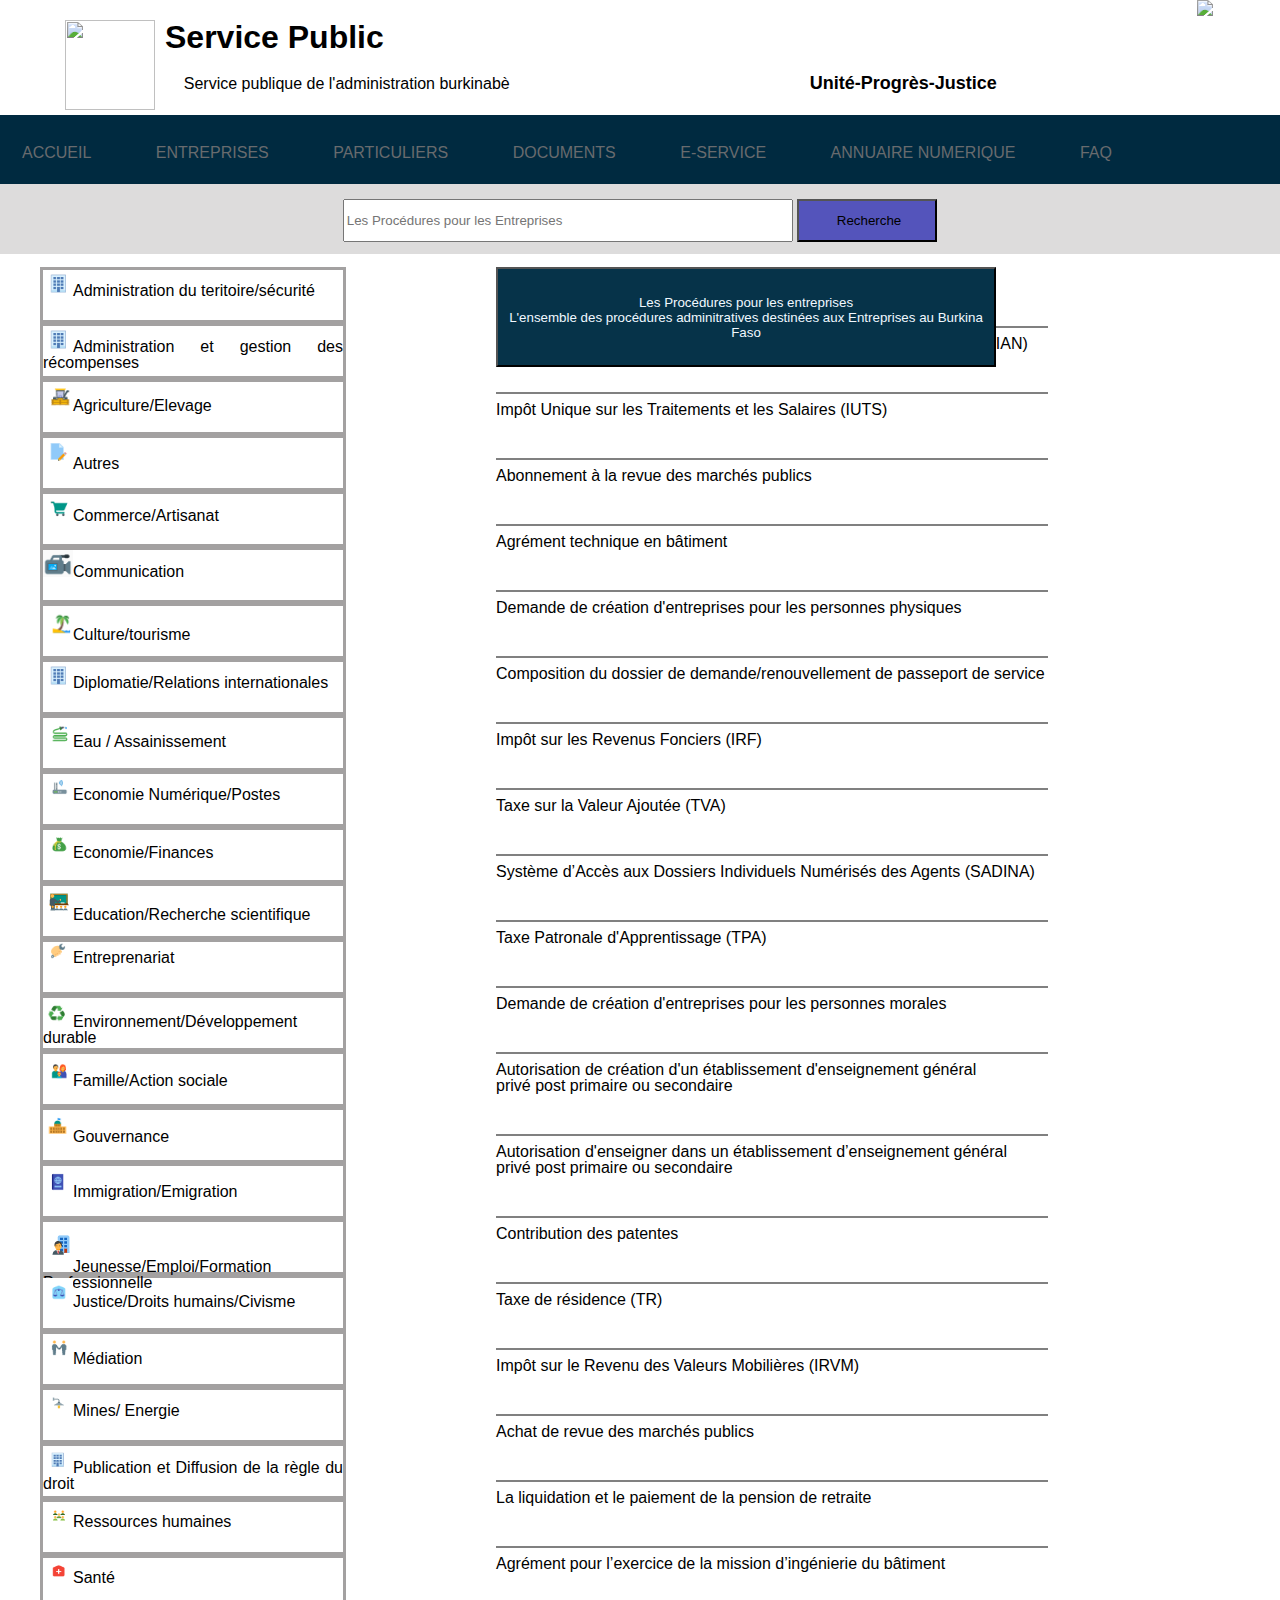
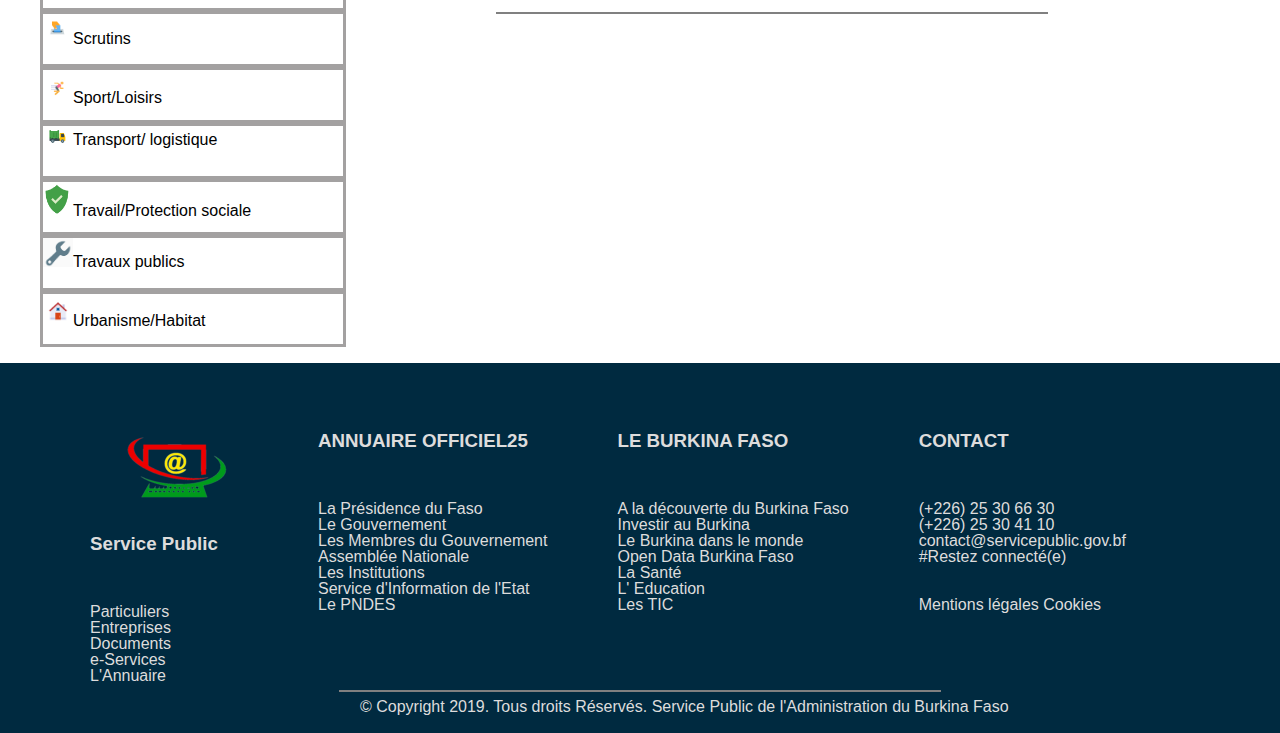
==== ind2x.html @ 5f891c37 "mon site" ====
<!DOCTYPE html>
<html lang="en">
<head>
    <meta charset="UTF-8">
    <meta http-equiv="X-UA-Compatible" content="IE=edge">
    <meta name="viewport" content="width=device-width, initial-scale=1.0">
    <title>Document</title>
    <link rel="stylesheet" href="style.css">
</head>
<body>
    <header class="header">
        <img class="almoirie" src="C:\Users\hp\Desktop\Photo site\images\\Capture d’écran 2023-03-26 100740.png" width="90px" height="90px">
        <h1 class="SP">Service Public</h1>
        <p class="Spab">Service publique de l'administration burkinabè</p>
        <h4 class="upj">Unité-Progrès-Justice</h4>
        <img class="drapeau" src="C:\Users\hp\Desktop\Photo site\images\\Capture d’écran 2023-03-26 100909.png">
    </header>
    <section>
        <nav class="nav">
            <ul class="navig">
                <li><a href="C:\Users\hp\Desktop\Photo site\index.html">ACCUEIL</a></li>
                <li><a href="C:\Users\hp\Desktop\Photo site\index.html">ENTREPRISES</a></li>
                <li><a href="#">PARTICULIERS</a></li>
                <li><a href="#">DOCUMENTS</a></li>
                <li><a href="#">E-SERVICE</a></li>
                <li><a href="#">ANNUAIRE NUMERIQUE</a></li>
                <li><a href="#">FAQ</a></li>
            </ul>
        </nav>
        <div class="derive">
        <div class="milieu">
            <input class="rell" name="search" id="search" type="search" placeholder="Les Procédures pour les Entreprises">
        <button class="button">
            <span> <img src=""> Recherche </span>
        </button>
    </div>
    </div>
    </section>
    <section class="diffi">
        <section>
                   <div ><img src="images/Capture d’écran 2023-03-26 101537.png">Administration du 
                    teritoire/sécurité</div>
                    <div><img src="images/Capture d’écran 2023-03-26 101537.png">Administration et gestion des récompenses</div>
                    <div><img src="images/Capture d’écran 2023-03-26 192437.png">Agriculture/Elevage</div>
                    <div><img src="images/Capture d’écran 2023-03-26 192513.png">Autres</div>
                    <div><img src="images/Capture d’écran 2023-03-26 192559.png">Commerce/Artisanat</div>
                    <div><img src="images/Capture d’écran 2023-03-26 122137.png">Communication</div>
                    <div><img src="images/Capture d’écran 2023-03-26 192639.png">Culture/tourisme</div>
                    <div><img src="images/Capture d’écran 2023-03-26 101537.png">Diplomatie/Relations internationales</div>
                    <div><img src="images/Capture d’écran 2023-03-26 192746.png">Eau / Assainissement</div>
                    <div><img src="images/Capture d’écran 2023-03-26 192820.png">Economie Numérique/Postes</div>
                    <div><img src="images/Capture d’écran 2023-03-26 192849.png">Economie/Finances</div>
                    <div><img src="images/Capture d’écran 2023-03-26 192923.png">Education/Recherche scientifique</div>
                    <div><img src="images/Capture d’écran 2023-03-26 193004.png">Entreprenariat</div>
                    <div><img src="images/Capture d’écran 2023-03-26 193038.png">Environnement/Développement durable</div>
                    <div><img src="images/Capture d’écran 2023-03-26 193144.png">Famille/Action sociale</div>
                    <div><img src="images/Capture d’écran 2023-03-26 193217.png">Gouvernance</div>
                    <div><img src="images/Capture d’écran 2023-03-26 193324.png">Immigration/Emigration</div>
                    <div><img src="images/Capture d’écran 2023-03-26 193417.png">Jeunesse/Emploi/Formation Professionnelle</div>
                    <div><img src="images/Capture d’écran 2023-03-26 193448.png">Justice/Droits humains/Civisme</div>
                    <div><img src="images/Capture d’écran 2023-03-26 193543.png">Médiation</div>
                    <div><img src="images/Capture d’écran 2023-03-26 193622.png">Mines/ Energie</div>
                    <div><img src="images/Capture d’écran 2023-03-26 193709.png">Publication et Diffusion de la règle du droit</div>
                    <div><img src="images/Capture d’écran 2023-03-26 193837.png">Ressources humaines</div>
                    <div><img src="images/Capture d’écran 2023-03-26 193954.png">Santé</div>
                    <div><img src="images/Capture d’écran 2023-03-26 194032.png">Scrutins</div>
                    <div><img src="images/Capture d’écran 2023-03-26 194122.png">Sport/Loisirs</div>
                    <div><img src="images/Capture d’écran 2023-03-26 101505.png">Transport/ logistique</div>
                    <div><img src="images/Capture d’écran 2023-03-26 122345.png">Travail/Protection sociale</div>
                    <div><img src="images/Capture d’écran 2023-03-26 122258.png">Travaux publics</div>
                    <div><img src="images/Capture d’écran 2023-03-26 194201.png">Urbanisme/Habitat</div> 
                </section>
                <section class="secte">
                    <table class="tableau">
                        <button class="but">
                            <span> <img src="">Les Procédures pour les entreprises <br> L'ensemble des procédures adminitratives destinées aux                                  
                                Entreprises au Burkina Faso</span>
                        </button>
                         <h4 class="hh">Les procedures les plus demandées pour les entreprises</h4>
                         <hr width="550" color="grey"text align="left">
                            <table class="display">
                            <tr>Système d’accès aux Dossiers individuels des archives numérisées (DIAN)</tr><br><br><br>
                            <hr width="550" color="grey"text align="left">
                            <tr>Impôt Unique sur les Traitements et les Salaires (IUTS)</tr><br><br><br>
                            <hr width="550" color="grey" text align="left">
                            <tr>Abonnement à la revue des marchés publics</tr><br><br><br>
                            <hr width="550" color="grey"text align="left">
                            <tr>Agrément technique en bâtiment</tr><br><br><br>
                            <hr width="550" color="grey"text align="left">
                            <tr>Demande de création d'entreprises pour les personnes physiques</tr><br><br><br>
                            <hr width="550" color="grey"text align="left">
                            <tr>Composition du dossier de demande/renouvellement de passeport de service</tr><br><br><br>
                            <hr width="550" color="grey"text align="left">
                            <tr>Impôt sur les Revenus Fonciers (IRF)</tr><br><br><br>
                            <hr width="550" color="grey"text align="left">
                            <tr>Taxe sur la Valeur Ajoutée (TVA)</tr><br><br><br>
                            <hr width="550" color="grey"text align="left">
                            <tr>Système d’Accès aux Dossiers Individuels Numérisés des Agents (SADINA)</tr><br><br><br>
                            <hr width="550" color="grey"text align="left">
                            <tr>Taxe Patronale d'Apprentissage (TPA)</tr><br><br><br>
                            <hr width="550" color="grey"text align="left">
                            <tr>Demande de création d'entreprises pour les personnes morales</tr><br><br><br>
                            <hr width="550" color="grey"text align="left">
                            <tr>Autorisation de création d'un établissement d'enseignement général <br>privé post primaire ou secondaire
                            </tr><br><br><br><hr width="550" color="grey"text align="left">
                            <tr>Autorisation d'enseigner dans un établissement d’enseignement général <br>privé post primaire ou secondaire</tr><br><br><br>
                            <hr width="550" color="grey"text align="left">
                            <tr>Contribution des patentes</tr><br><br><br>
                            <hr width="550" color="grey"text align="left">
                            <tr>Taxe de résidence (TR)</tr><br><br><br>
                            <hr width="550" color="grey"text align="left">
                            <tr>Impôt sur le Revenu des Valeurs Mobilières (IRVM)</tr><br><br><br>
                            <hr width="550" color="grey"text align="left">
                            <tr>Achat de revue des marchés publics</tr><br><br><br>
                            <hr width="550" color="grey"text align="left">
                            <tr>La liquidation et le paiement de la pension de retraite</tr><br><br><br>
                            <hr width="550" color="grey"text align="left">
                            <tr>Agrément pour l’exercice de la mission d’ingénierie du bâtiment</tr><br><br><br>
                            <hr width="550" color="grey"text align="left">
                        </table>
                        
                    </table>
                </section>
    </section>
     <br>
    <section class="dernier">
        <div class="direction">
            <div>
                <img src="images/Capture d’écran 2023-03-26 101156.png"<br>
                <h3>Service Public</h3><br>
                <p>Particuliers<br>
                    Entreprises<br>
                    Documents<br>
                    e-Services<br>
                    L'Annuaire</p>
            </div>
            <div>
                <h3>ANNUAIRE OFFICIEL25</h3><br>
                <p>La Présidence du Faso<br>
                    Le Gouvernement<br>
                    Les Membres du Gouvernement<br>
                    Assemblée Nationale<br>
                    Les Institutions<br>
                    Service d'Information de l'Etat<br>
                    Le PNDES</p>
            </div>
            <div>
                <h3>LE BURKINA FASO</h3><br>
                <p>A la découverte du Burkina Faso<br>
                    Investir au Burkina<br>
                    Le Burkina dans le monde<br>
                    Open Data Burkina Faso<br>
                    La Santé<br>
                    L' Education<br>
                    Les TIC</p>
            </div>
            <div>
                <h3>CONTACT</h3><br>
                <p>(+226) 25 30 66 30<br>
                    (+226) 25 30 41 10<br>
                    contact@servicepublic.gov.bf<br>
                    #Restez connecté(e)<br><br><br>
                    Mentions légales Cookies</p>
            </div>
        </div><br><br>
        <hr width="600" color="grey">
        <p class="dern">© Copyright 2019. Tous droits Réservés. Service Public de l'Administration du Burkina Faso</p>
    </section>
</body>
</html>
---- style.css ----
body{
    margin: 0%;
    padding: 0%;
}
html{
    line-height: 1;
    font-family: -apple-system,BlinkMacSystemFont,"Segoe UI",Roboto,Oxygen-Sans,Ubuntu,Cantarell,"Helvetica Neue",sans-serif;
    font-weight: normal;
}
.header{
    display: inline-flex;
    margin: 0%;
    padding: 0%;
}
.almoirie{
    margin-left: 65px;
    margin-top: 20px;
}
.SP{
    margin-left: 10px;
    margin-bottom: 10px;
}
.Spab{
    position: relative;
    left: -200px;
    top: 60px;
}
.upj{
    position: relative;
    top: 50px;
    font-size: 18px;
    margin-left: 100px;
}
.drapeau{
    margin-left: 200px;
}
.navig{
    position: relative;
    top: 2px;
    right: 8px;
    list-style: none;
    width: 1357px;
    margin: 0px;
    background-color:#002a40; 
    margin: 0%; 
    padding: 0%;   
}
.navig li{
    display: inline-block;
}
.navig li a{
    display: block;
    padding: 30px;
    text-decoration: none;
    color: rgb(104, 107, 110);
    height: 9px;
};
.navig li a:hover{
    color: blueviolet;
}
.nav ul li a:hover{
    color: rgb(250, 252, 253);
}
.milieu{
    text-align: center;
    margin-top: 15px;
    position: relative;
    top: 15px;
}
.rell{
    height: 43px;
    width: 450px;
}
.button{
    height: 43px;
    background-color: rgb(84, 84, 187);
    width: 140px;
}
.derive{
    background-color: #dddcdc;
    height: 70px;
    margin: 0px;
    position: relative;
    top: -13px;
    bottom: 15px;
    padding: 0%;
}
.moi{
    text-align: center;
}
.moi1{
    font-size: 40px;

}
.moi2{
    font-family: sans-serif;
    
}
.align{
    display: flex;
    gap: 40px;
    position: relative;
    top: 50px;
    margin-left: 90px;
    margin-right: 90px;
    text-align: center;
}
.une{
    width: 450px;
    height: 180px;
    box-shadow: 0px 2px 2px 2px rgb(182, 176, 176);
    border-radius: 1px;
}
.deux{
    width: 450px;
    height: 180px;
    box-shadow: 0px 2px 2px 2px rgb(182, 176, 176);
    border-radius: 1px;
}
.trois{
    width: 450px;
    box-shadow: 0px 2px 2px 2px rgb(182, 176, 176);
    border-radius: 1px;
}
.quatre{
    width: 450px;
    box-shadow: 0px 2px 2px 2px rgb(182, 176, 176);
    border-radius: 1px;
    
}
section .align div:hover{
    background-color: #002a40;
    color: #dddcdc;
    font-weight: bold;
    border-radius: 3px;
    box-shadow: 0px 4px 4px 4px rgb(149, 146, 153);
    cursor: pointer;
    overflow-block: hidden;
    background: linear-gradient(rgb(120, 120, 224), rgb(3, 1, 27));
}
.button2{
    position: relative;
    top: 80px;
    margin-left: 580px;
    width: 200px;
    height: 40px;
    background-color: #002a40;
    border-radius: 5px;
    color: #dddcdc;
}
.center{
    text-align: center;
    font-size: 20px;
}
.center1{
    font-size: 45px;
}
.Rectangle6{
    background-color: #f5f5f5 !important;
    height: 880px;
}
.pourquoi{
    display: flex;
    gap: 70px;
    position: relative;
    top: 50px;
    margin-left: 90px;
    margin-right: 90px;
    text-align: center;
}
.pourquoi div{
    box-shadow: 3px 3px 7px 7px #dddcdc;
     
}
.pour{
    background-color: white;
    border-radius: 3px;
    width: 250px;
    height: 250px;
}
.marge{
    position: relative;
    top: 10px;
}
.pour1{
    background-color: white;
    border-radius: 3px;
    width: 250px;
    height: 250px;
}
.pour2{
    background-color: white;
    border-radius: 3px;
    width: 250px;
    height: 250px;
}
.pour3{
    background-color: white;
    border-radius: 3px;
    width: 250px;
    height: 250px;
}
.pourquoi2{
    display: flex;
    gap: 70px;
    position: relative;
    top: 50px;
    margin-left: 90px;
    margin-right: 90px;
    text-align: center;
}
.pourquoi2 div{
    box-shadow: 3px 3px 7px 7px #dddcdc;
}
.pour4{
    background-color: white;
    border-radius: 3px;
    width: 250px;
    height: 250px;
}
.pour5{
    background-color: white;
    border-radius: 3px;
    width: 250px;
    height: 250px;
}
.pour6{
    background-color: white;
    border-radius: 3px;
    width: 250px;
    height: 250px;
}
.pour7{
    background-color: white;
    border-radius: 3px;
    width: 250px;
    height: 250px;
}
.button4{
    position: relative;
    top: 60px;
    margin-left: 580px;
    width: 200px;
    height: 40px;
    background-color: #002a40;
    border-radius: 5px;
    color: #dddcdc;   
}
.dernier{
    background-color: #002a40;
    height: 370px;
}
.direction{
    display: flex;
    gap: 70px;
    position: relative;
    top: 50px;
    margin-left: 90px;
    margin-right: 90px;
    text-align: center;
    text-align: justify;
    color: #dddcdc;
}
section .align div:hover{
    background-color: #002a40;
    color: #dddcdc;
    font-weight: bold;
    border-radius: 3px;
    box-shadow: 0px 4px 4px 4px rgb(149, 146, 153);
    cursor: pointer;
    overflow-block: hidden;
}
.dern{
    position: relative;
    bottom: 9px;
    margin-left: 360px;
    color: #dddcdc;
}
.diffi img{
    width: 30px;
}
.diffi div{
    border-style: solid;
    border-color: #a3a1a1;
    height: 50px;
    margin-left: 40px;
    width: 300px;
}
.diffi{
    width: 100%;
    display: flex;
    text-align: justify;
    gap: 150px;
}
.display{
    line-height: 5px;
    border-color: grey;
    position: relative;
    top: 150px;
    
}
.display tr{
    position: relative;
    top: 100px;
}
.tableau{
    position: relative;
    top: 900px;
}
.but{
    background-color: #063349;
    color: aliceblue;
    width: 500px;
    height: 100px;
    position: absolute;
    z-index: 1;
}
.hh{
    position: relative;
    top: 50px;
}
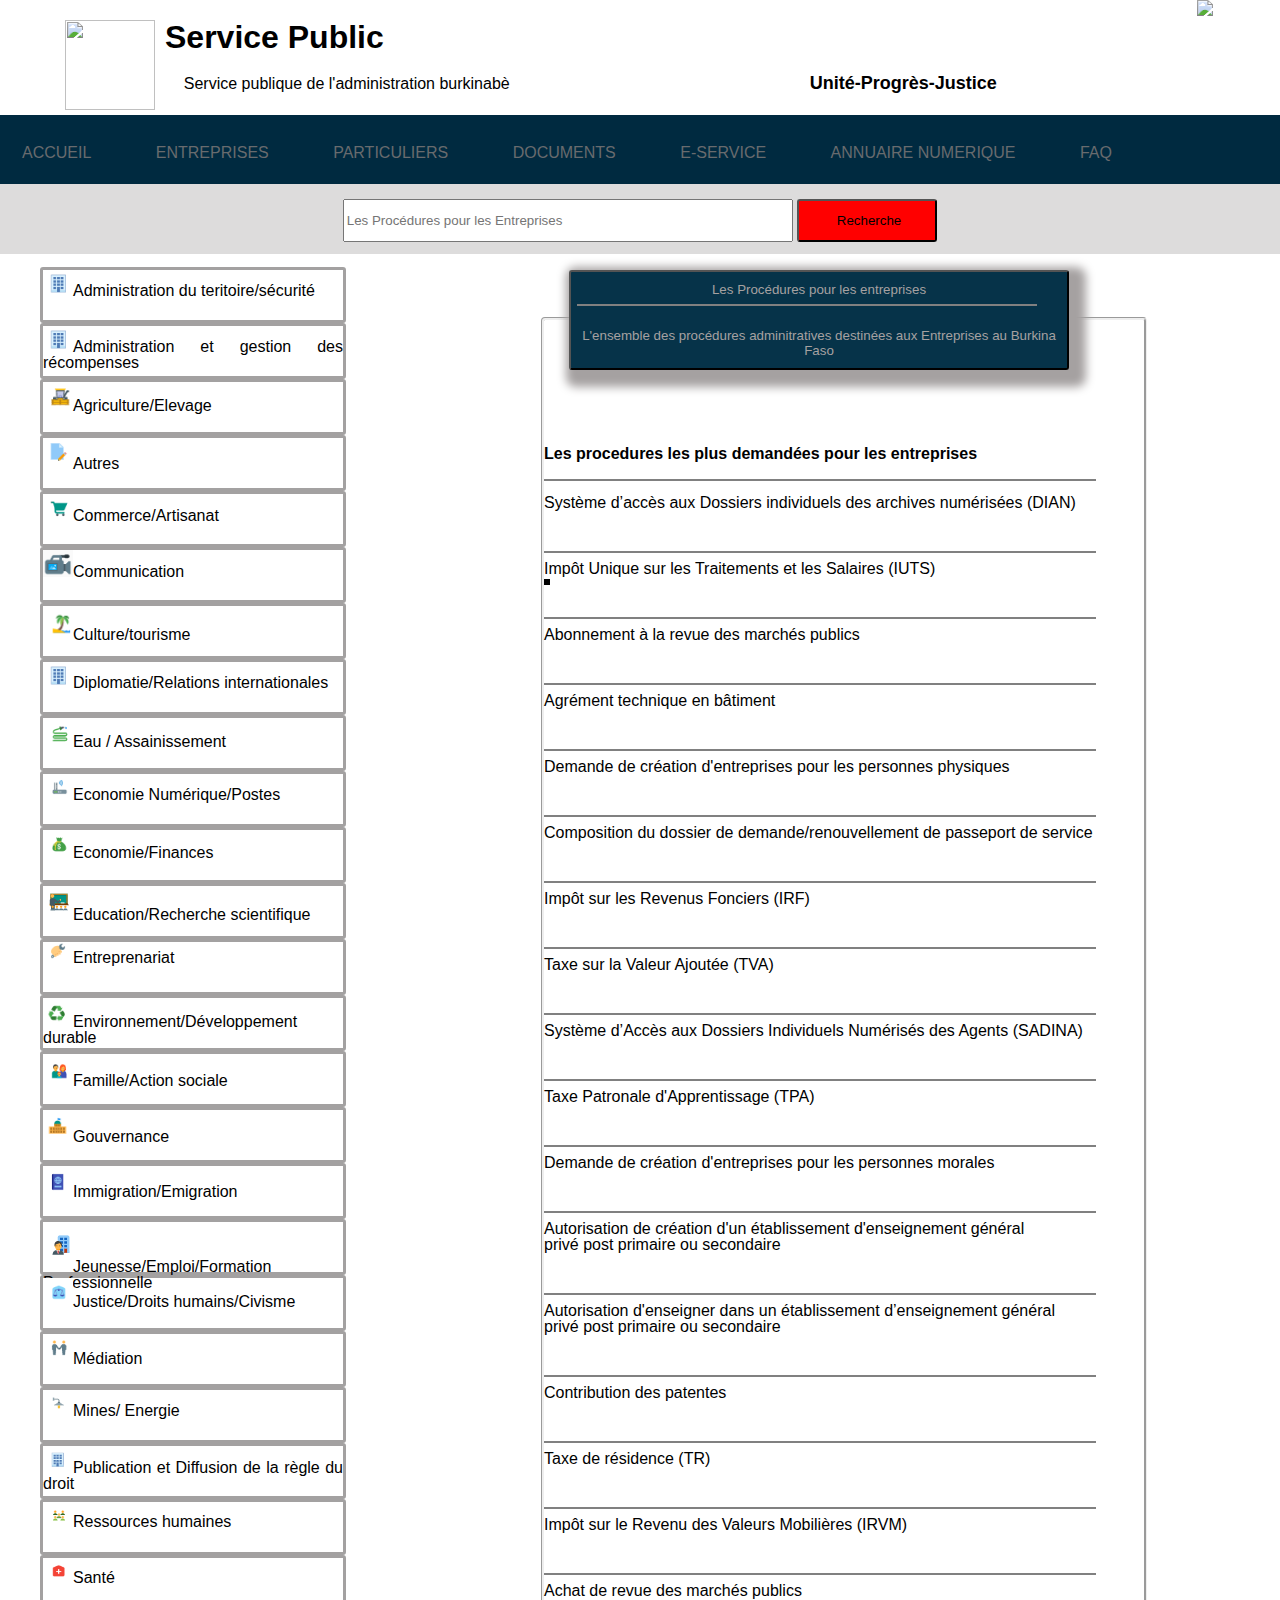
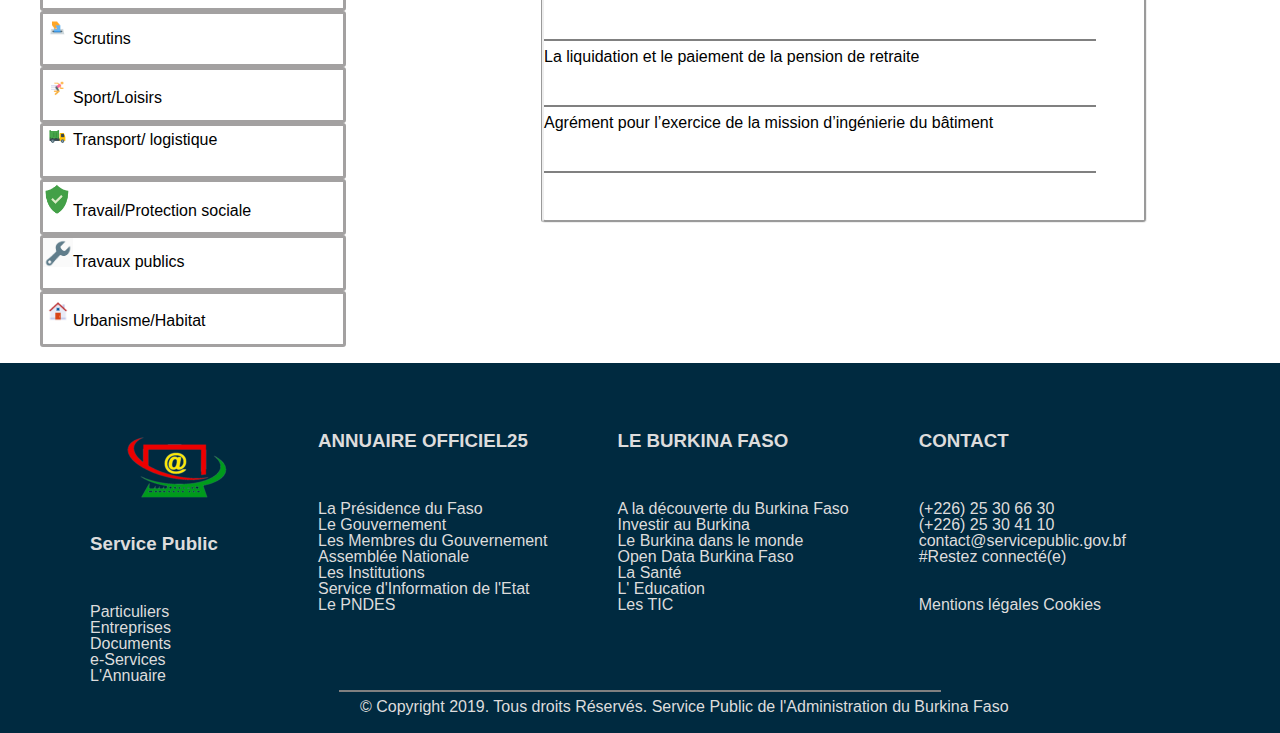
==== commit befb9d12: "mon site" ====
--- a/ind2x.html
+++ b/ind2x.html
@@ -30,14 +30,14 @@
         <div class="derive">
         <div class="milieu">
             <input class="rell" name="search" id="search" type="search" placeholder="Les Procédures pour les Entreprises">
-        <button class="button">
+        <button class="butt2n">
             <span> <img src=""> Recherche </span>
         </button>
     </div>
     </div>
     </section>
     <section class="diffi">
-        <section>
+        <section class="hover1">
                    <div ><img src="images/Capture d’écran 2023-03-26 101537.png">Administration du 
                     teritoire/sécurité</div>
                     <div><img src="images/Capture d’écran 2023-03-26 101537.png">Administration et gestion des récompenses</div>
@@ -73,7 +73,7 @@
                 <section class="secte">
                     <table class="tableau">
                         <button class="but">
-                            <span> <img src="">Les Procédures pour les entreprises <br> L'ensemble des procédures adminitratives destinées aux                                  
+                            <span> <img src="">Les Procédures pour les entreprises <br><hr width="458" color="grey"text align="left"><br> L'ensemble des procédures adminitratives destinées aux                                  
                                 Entreprises au Burkina Faso</span>
                         </button>
                          <h4 class="hh">Les procedures les plus demandées pour les entreprises</h4>
@@ -118,7 +118,6 @@
                             <tr>Agrément pour l’exercice de la mission d’ingénierie du bâtiment</tr><br><br><br>
                             <hr width="550" color="grey"text align="left">
                         </table>
-                        
                     </table>
                 </section>
     </section>
--- a/style.css
+++ b/style.css
@@ -1,6 +1,11 @@
 body{
     margin: 0%;
     padding: 0%;
+}
+@media screen and (max-width: 1500px){
+    .bloc{
+        width: 90%;
+    }
 }
 html{
     line-height: 1;
@@ -76,6 +81,12 @@
     background-color: rgb(84, 84, 187);
     width: 140px;
 }
+.butt2n{
+    height: 43px;
+    background-color: red;
+    width: 140px;
+    border-radius: 3px;
+}
 .derive{
     background-color: #dddcdc;
     height: 70px;
@@ -136,7 +147,7 @@
     box-shadow: 0px 4px 4px 4px rgb(149, 146, 153);
     cursor: pointer;
     overflow-block: hidden;
-    background: linear-gradient(rgb(120, 120, 224), rgb(3, 1, 27));
+    background: linear-gradient(rgb(101, 101, 240), rgb(26, 10, 207));
 }
 .button2{
     position: relative;
@@ -285,6 +296,7 @@
     height: 50px;
     margin-left: 40px;
     width: 300px;
+    border-radius: 3px;
 }
 .diffi{
     width: 100%;
@@ -293,11 +305,18 @@
     gap: 150px;
 }
 .display{
-    line-height: 5px;
-    border-color: grey;
-    position: relative;
-    top: 150px;
-    
+    line-height: px;
+    border-color: grey; 
+}
+.secte{
+    border-style: groove;
+    height: 1500px;
+    width: 600px;
+    border-radius: 4px;
+    position: relative;
+    top: 50px;
+    position: relative;
+    left: 45px;
 }
 .display tr{
     position: relative;
@@ -305,7 +324,9 @@
 }
 .tableau{
     position: relative;
-    top: 900px;
+    top: 90px;
+    border: solid;
+   
 }
 .but{
     background-color: #063349;
@@ -314,8 +335,18 @@
     height: 100px;
     position: absolute;
     z-index: 1;
+    position: relative;
+    bottom: 50px;
+    border-radius: 3px;
+    margin-left: 25px;
+    box-shadow: 7px 7px 10px 10px;
+    color: rgb(165, 161, 161);
 }
 .hh{
     position: relative;
-    top: 50px;
-}
+    top: 5px;
+}
+.diffi .hover1 div:hover{
+    box-shadow: 4px 4px 20px black;
+
+}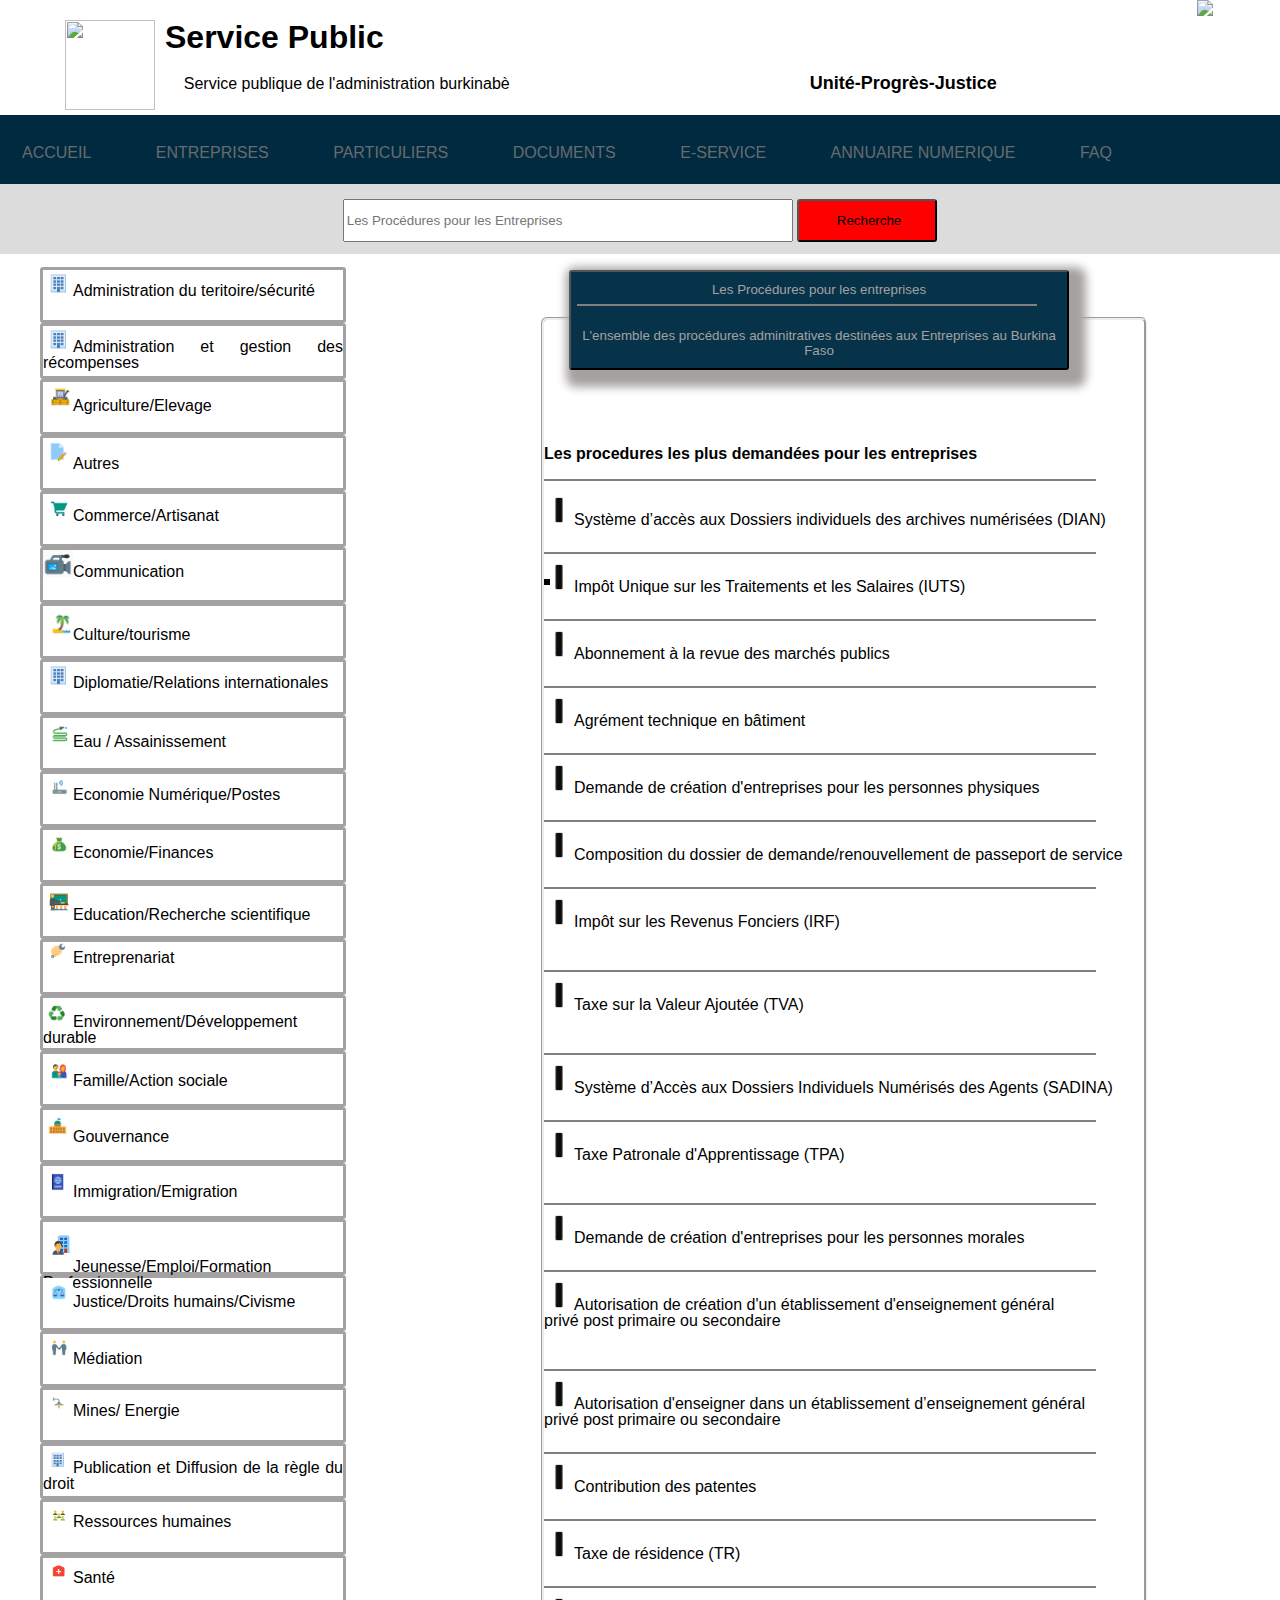
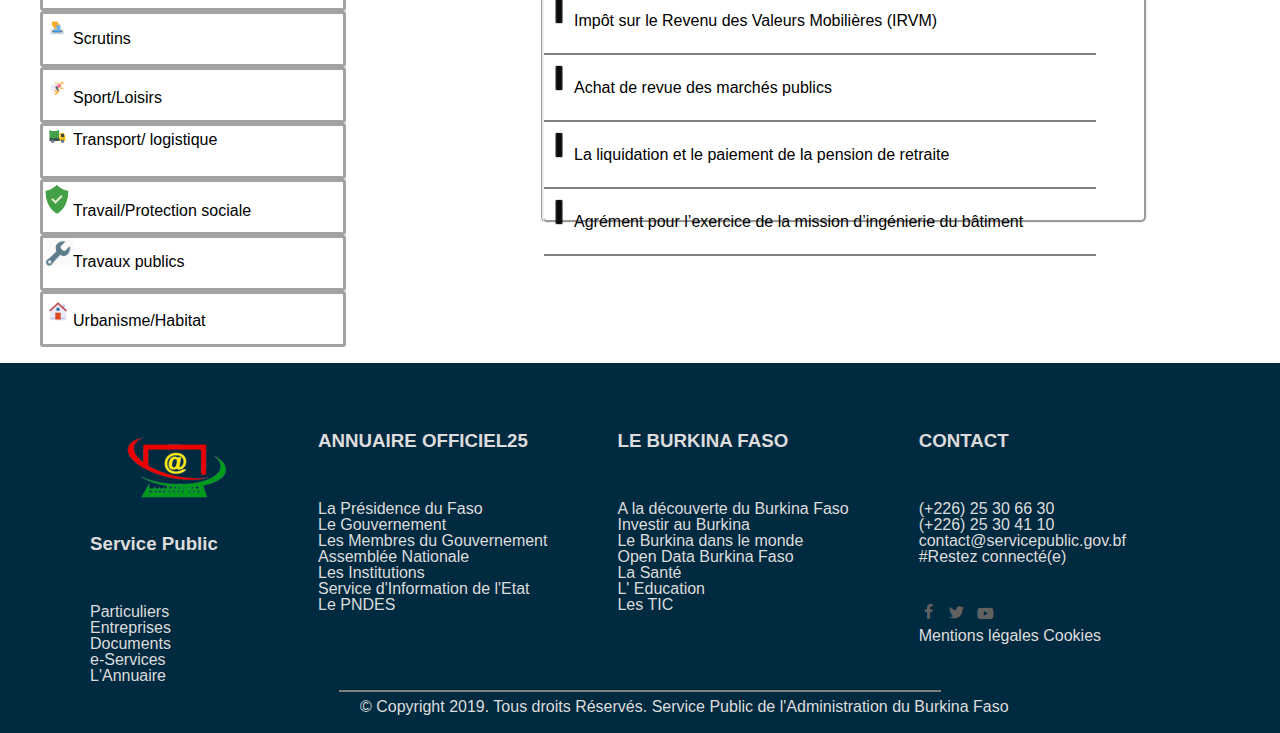
==== commit d7dd78a2: "mon site" ====
--- a/ind2x.html
+++ b/ind2x.html
@@ -79,43 +79,43 @@
                          <h4 class="hh">Les procedures les plus demandées pour les entreprises</h4>
                          <hr width="550" color="grey"text align="left">
                             <table class="display">
-                            <tr>Système d’accès aux Dossiers individuels des archives numérisées (DIAN)</tr><br><br><br>
+                            <tr><img src="images/icons8_thick_vertical_line_24p_eo.png">Système d’accès aux Dossiers individuels des archives numérisées (DIAN)</tr><br><br>
                             <hr width="550" color="grey"text align="left">
-                            <tr>Impôt Unique sur les Traitements et les Salaires (IUTS)</tr><br><br><br>
+                            <tr><img src="images/icons8_thick_vertical_line_24p_eo.png">Impôt Unique sur les Traitements et les Salaires (IUTS)</tr><br><br>
                             <hr width="550" color="grey" text align="left">
-                            <tr>Abonnement à la revue des marchés publics</tr><br><br><br>
+                            <tr><img src="images/icons8_thick_vertical_line_24p_eo.png">Abonnement à la revue des marchés publics</tr><br><br>
                             <hr width="550" color="grey"text align="left">
-                            <tr>Agrément technique en bâtiment</tr><br><br><br>
+                            <tr><img src="images/icons8_thick_vertical_line_24p_eo.png">Agrément technique en bâtiment</tr><br><br>
                             <hr width="550" color="grey"text align="left">
-                            <tr>Demande de création d'entreprises pour les personnes physiques</tr><br><br><br>
+                            <tr><img src="images/icons8_thick_vertical_line_24p_eo.png">Demande de création d'entreprises pour les personnes physiques</tr><br><br>
                             <hr width="550" color="grey"text align="left">
-                            <tr>Composition du dossier de demande/renouvellement de passeport de service</tr><br><br><br>
+                            <tr><img src="images/icons8_thick_vertical_line_24p_eo.png">Composition du dossier de demande/renouvellement de passeport de service</tr><br><br>
                             <hr width="550" color="grey"text align="left">
-                            <tr>Impôt sur les Revenus Fonciers (IRF)</tr><br><br><br>
+                            <tr><img src="images/icons8_thick_vertical_line_24p_eo.png">Impôt sur les Revenus Fonciers (IRF)</tr><br><br><br>
                             <hr width="550" color="grey"text align="left">
-                            <tr>Taxe sur la Valeur Ajoutée (TVA)</tr><br><br><br>
+                            <tr><img src="images/icons8_thick_vertical_line_24p_eo.png">Taxe sur la Valeur Ajoutée (TVA)</tr><br><br><br>
                             <hr width="550" color="grey"text align="left">
-                            <tr>Système d’Accès aux Dossiers Individuels Numérisés des Agents (SADINA)</tr><br><br><br>
+                            <tr><img src="images/icons8_thick_vertical_line_24p_eo.png">Système d’Accès aux Dossiers Individuels Numérisés des Agents (SADINA)</tr><br><br>
                             <hr width="550" color="grey"text align="left">
-                            <tr>Taxe Patronale d'Apprentissage (TPA)</tr><br><br><br>
+                            <tr><img src="images/icons8_thick_vertical_line_24p_eo.png">Taxe Patronale d'Apprentissage (TPA)</tr><br><br><br>
                             <hr width="550" color="grey"text align="left">
-                            <tr>Demande de création d'entreprises pour les personnes morales</tr><br><br><br>
+                            <tr><img src="images/icons8_thick_vertical_line_24p_eo.png">Demande de création d'entreprises pour les personnes morales</tr><br><br>
                             <hr width="550" color="grey"text align="left">
-                            <tr>Autorisation de création d'un établissement d'enseignement général <br>privé post primaire ou secondaire
+                            <tr><img src="images/icons8_thick_vertical_line_24p_eo.png">Autorisation de création d'un établissement d'enseignement général <br>privé post primaire ou secondaire
                             </tr><br><br><br><hr width="550" color="grey"text align="left">
-                            <tr>Autorisation d'enseigner dans un établissement d’enseignement général <br>privé post primaire ou secondaire</tr><br><br><br>
+                            <tr><img src="images/icons8_thick_vertical_line_24p_eo.png">Autorisation d'enseigner dans un établissement d’enseignement général <br>privé post primaire ou secondaire</tr><br><br>
                             <hr width="550" color="grey"text align="left">
-                            <tr>Contribution des patentes</tr><br><br><br>
+                            <tr><img src="images/icons8_thick_vertical_line_24p_eo.png">Contribution des patentes</tr><br><br>
                             <hr width="550" color="grey"text align="left">
-                            <tr>Taxe de résidence (TR)</tr><br><br><br>
+                            <tr><img src="images/icons8_thick_vertical_line_24p_eo.png">Taxe de résidence (TR)</tr><br><br>
                             <hr width="550" color="grey"text align="left">
-                            <tr>Impôt sur le Revenu des Valeurs Mobilières (IRVM)</tr><br><br><br>
+                            <tr><img src="images/icons8_thick_vertical_line_24p_eo.png">Impôt sur le Revenu des Valeurs Mobilières (IRVM)</tr><br><br>
                             <hr width="550" color="grey"text align="left">
-                            <tr>Achat de revue des marchés publics</tr><br><br><br>
+                            <tr><img src="images/icons8_thick_vertical_line_24p_eo.png">Achat de revue des marchés publics</tr><br><br>
                             <hr width="550" color="grey"text align="left">
-                            <tr>La liquidation et le paiement de la pension de retraite</tr><br><br><br>
+                            <tr><img src="images/icons8_thick_vertical_line_24p_eo.png">La liquidation et le paiement de la pension de retraite</tr><br><br>
                             <hr width="550" color="grey"text align="left">
-                            <tr>Agrément pour l’exercice de la mission d’ingénierie du bâtiment</tr><br><br><br>
+                            <tr><img src="images/icons8_thick_vertical_line_24p_eo.png">Agrément pour l’exercice de la mission d’ingénierie du bâtiment</tr><br><br>
                             <hr width="550" color="grey"text align="left">
                         </table>
                     </table>
@@ -159,6 +159,9 @@
                     (+226) 25 30 41 10<br>
                     contact@servicepublic.gov.bf<br>
                     #Restez connecté(e)<br><br><br>
+                    <img src="images/Capture d’écran 2023-03-26 162931.png">
+                    <img src="images/Capture d’écran 2023-03-26 163011.png">
+                    <img src="images/Capture d’écran 2023-03-26 163048.png"><br>
                     Mentions légales Cookies</p>
             </div>
         </div><br><br>
--- a/style.css
+++ b/style.css
@@ -312,7 +312,7 @@
     border-style: groove;
     height: 1500px;
     width: 600px;
-    border-radius: 4px;
+    border-radius: 6px;
     position: relative;
     top: 50px;
     position: relative;
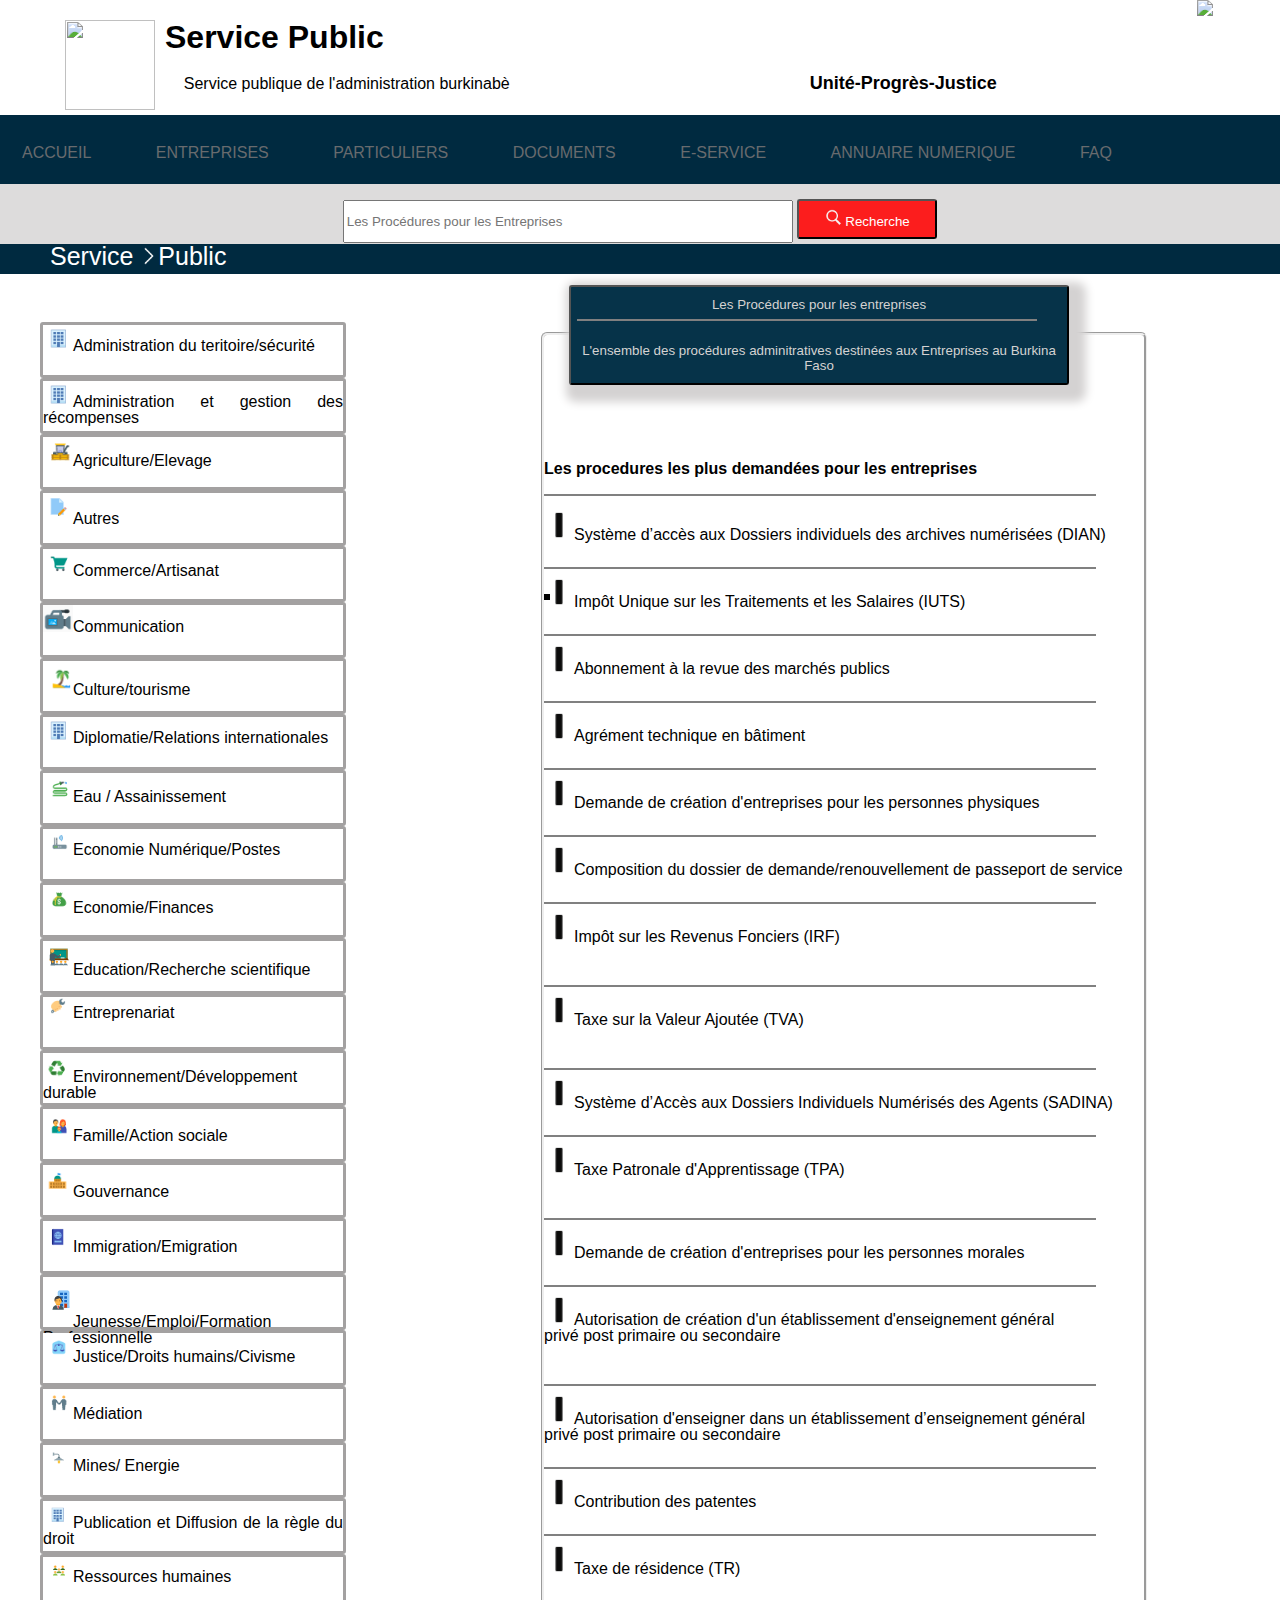
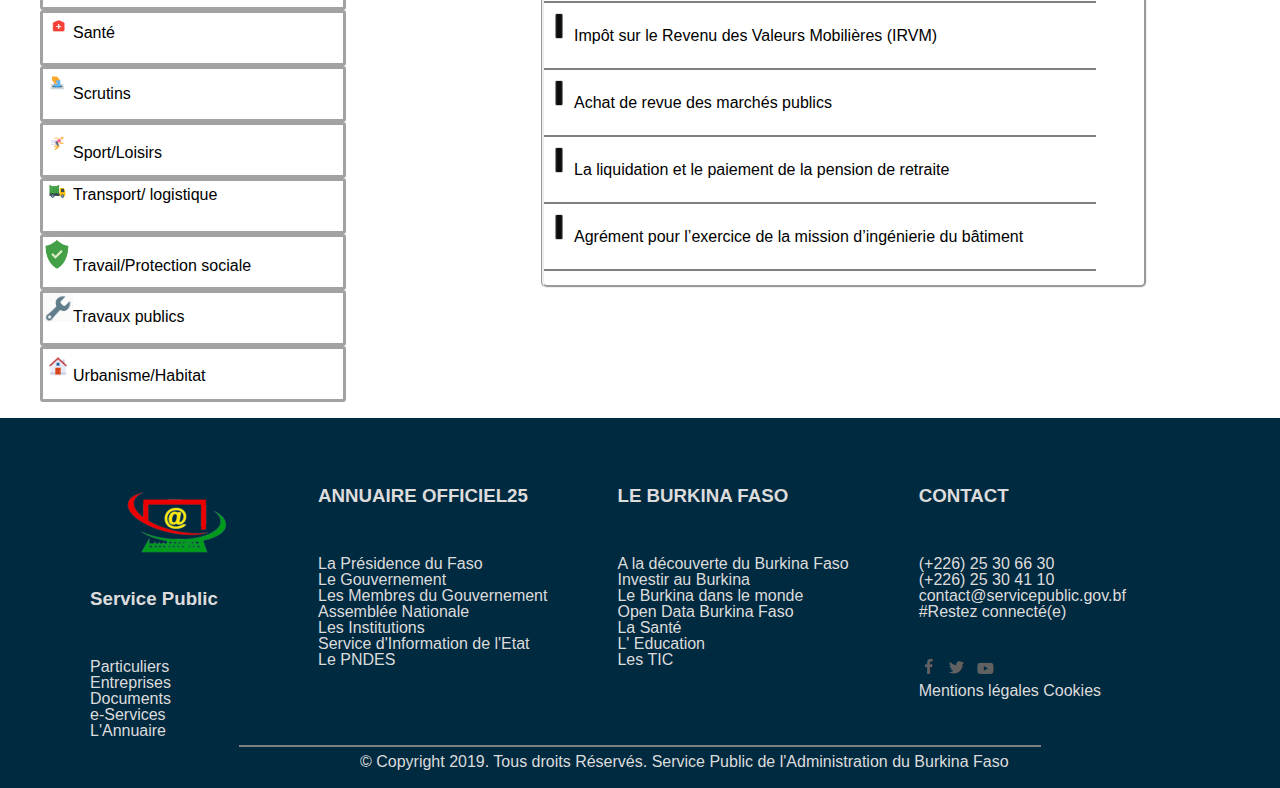
==== commit f3a79dc3: "mon site" ====
--- a/ind2x.html
+++ b/ind2x.html
@@ -31,9 +31,10 @@
         <div class="milieu">
             <input class="rell" name="search" id="search" type="search" placeholder="Les Procédures pour les Entreprises">
         <button class="butt2n">
-            <span> <img src=""> Recherche </span>
+            <span><img class="imag2" src="images/icons8_search_50px.png"> Recherche </span>
         </button>
-    </div>
+    </div><br>
+    <section class="vide"> <div class="icone">Service <img class="ico" src="images/icons8_forward_50px_1.png">Public</div></section><br><br>
     </div>
     </section>
     <section class="diffi">
@@ -165,7 +166,7 @@
                     Mentions légales Cookies</p>
             </div>
         </div><br><br>
-        <hr width="600" color="grey">
+        <hr width="800" color="grey">
         <p class="dern">© Copyright 2019. Tous droits Réservés. Service Public de l'Administration du Burkina Faso</p>
     </section>
 </body>
--- a/style.css
+++ b/style.css
@@ -11,6 +11,25 @@
     line-height: 1;
     font-family: -apple-system,BlinkMacSystemFont,"Segoe UI",Roboto,Oxygen-Sans,Ubuntu,Cantarell,"Helvetica Neue",sans-serif;
     font-weight: normal;
+}
+.image{
+    width: 17px;
+}
+.imag2{
+    width: 17px;
+}
+.icone{
+    color: white;
+    margin-left: 50px;
+    font-size: 25px;
+}
+.ico{
+    width: 18px;
+}
+.vide{
+    height: 30px;
+    width: 1347px;
+    background-color: #002a40;
 }
 .header{
     display: inline-flex;
@@ -78,14 +97,17 @@
 }
 .button{
     height: 43px;
-    background-color: rgb(84, 84, 187);
+    background-color: rgb(39, 39, 241);
     width: 140px;
+    color: white;
+    border-radius: 3px;
 }
 .butt2n{
-    height: 43px;
-    background-color: red;
+    height: 40px;
+    background-color: rgb(252, 29, 29);
     width: 140px;
     border-radius: 3px;
+    color: white;
 }
 .derive{
     background-color: #dddcdc;
@@ -181,7 +203,14 @@
 }
 .pourquoi div{
     box-shadow: 3px 3px 7px 7px #dddcdc;
+    box-shadow: 4px 4px 20px rgb(138, 133, 133);
      
+}
+.pourquoi div:hover{
+    background-color: #f5f5f5;
+}
+.pourquoi2 div:hover{
+    background-color: #f5f5f5;
 }
 .pour{
     background-color: white;
@@ -260,6 +289,7 @@
 .dernier{
     background-color: #002a40;
     height: 370px;
+    margin-top: 55px;
 }
 .direction{
     display: flex;
@@ -310,13 +340,14 @@
 }
 .secte{
     border-style: groove;
-    height: 1500px;
+    height: 1550px;
     width: 600px;
     border-radius: 6px;
     position: relative;
     top: 50px;
     position: relative;
     left: 45px;
+    top: 65px;
 }
 .display tr{
     position: relative;
@@ -340,7 +371,7 @@
     border-radius: 3px;
     margin-left: 25px;
     box-shadow: 7px 7px 10px 10px;
-    color: rgb(165, 161, 161);
+    color: rgb(212, 210, 210);
 }
 .hh{
     position: relative;
@@ -349,4 +380,8 @@
 .diffi .hover1 div:hover{
     box-shadow: 4px 4px 20px black;
 
+}
+.hover1{
+    position: relative;
+    top: 55px;
 }